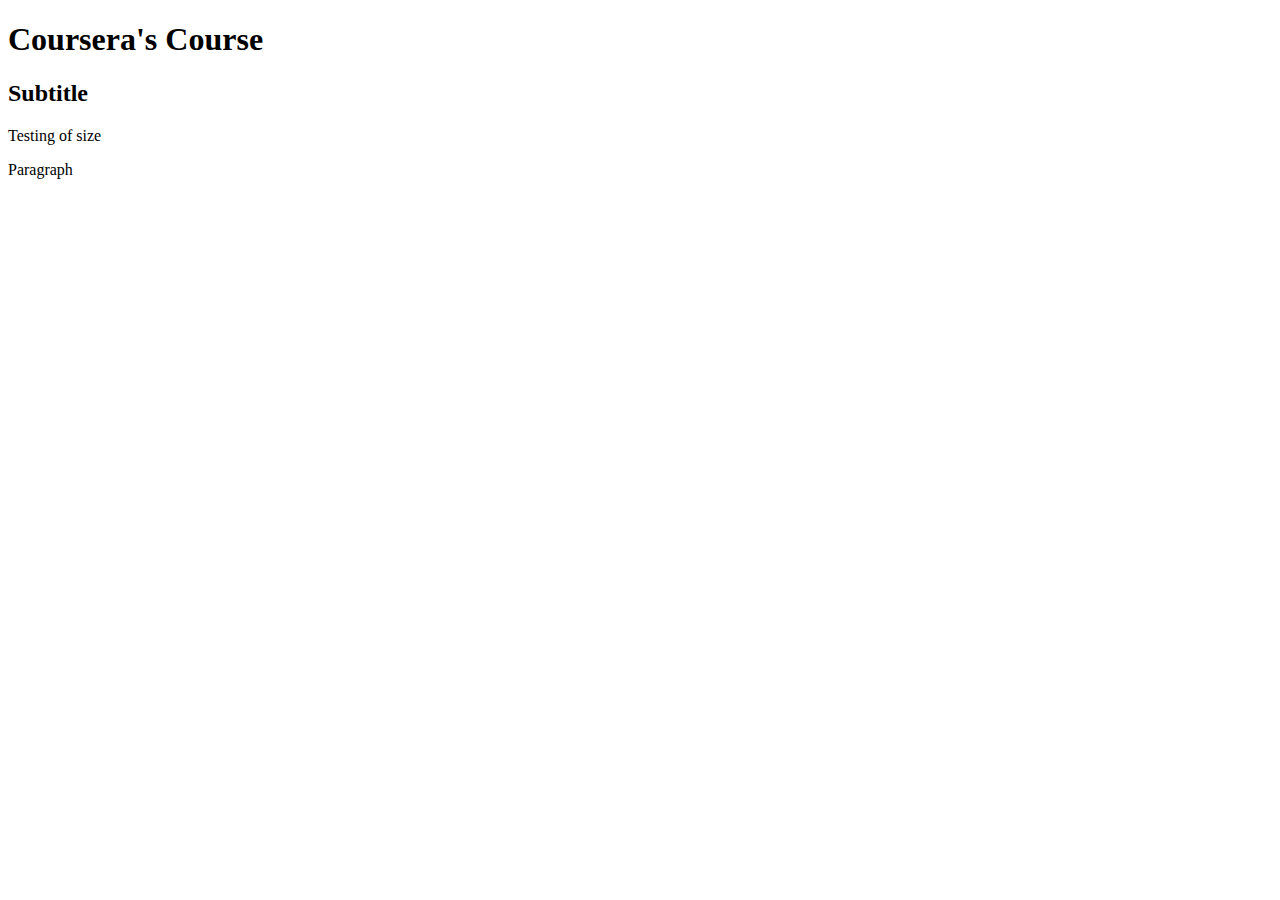
==== index.html @ 3c66941d "Initial commit" ====
<!DOCTYPE html>
<html>
<head>
	<title></title>
</head>
<body>
	<header>
		<h1>Coursera's Course</h1>
		<h2>Subtitle</h2>
		<p>Testing of size</p>
		<p>Paragraph</p>
	</header>

	<main></main>
	<footer></footer>
</body>
</html>
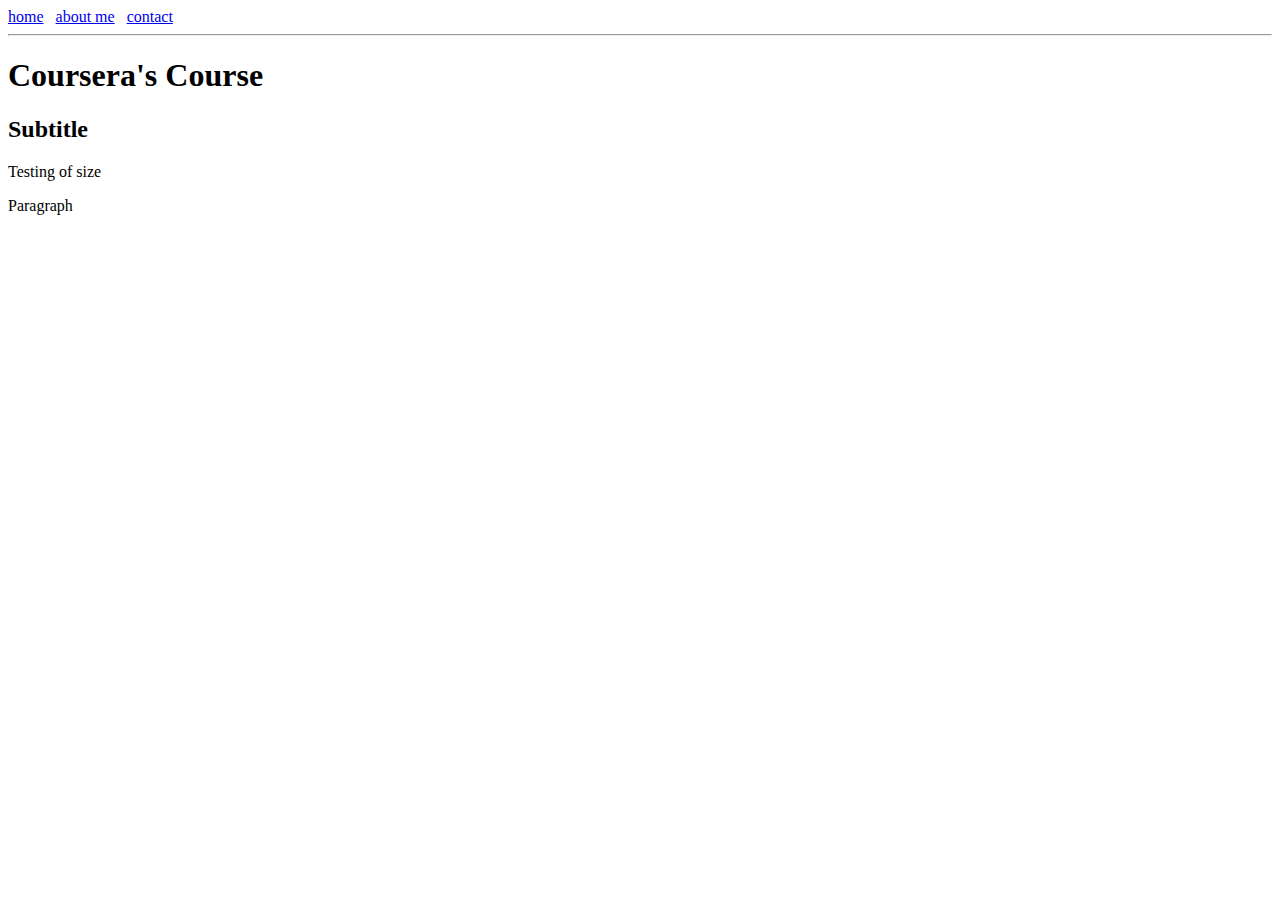
==== commit d19b69bb: "ultimas ediciones de HTML" ====
--- a/index.html
+++ b/index.html
@@ -1,17 +1,25 @@
 <!DOCTYPE html>
 <html>
-<head>
-	<title></title>
-</head>
-<body>
-	<header>
-		<h1>Coursera's Course</h1>
-		<h2>Subtitle</h2>
-		<p>Testing of size</p>
-		<p>Paragraph</p>
-	</header>
+	<head>
+		<title>my web page - coursera</title>
+	</head>
+	<body>
+		<header>
+			<a href="index.html">home</a>
+			&nbsp;
+			<a href="aboutme.html">about me</a>
+			&nbsp;
+			<a href="contact.html">contact</a>
+			<hr></hr>
+		</header>
 
-	<main></main>
-	<footer></footer>
-</body>
+		<main>
+			<h1>Coursera's Course</h1>
+			<h2>Subtitle</h2>
+			<p>Testing of size</p>
+			<p>Paragraph</p>
+		</main>
+
+		<footer></footer>
+	</body>
 </html>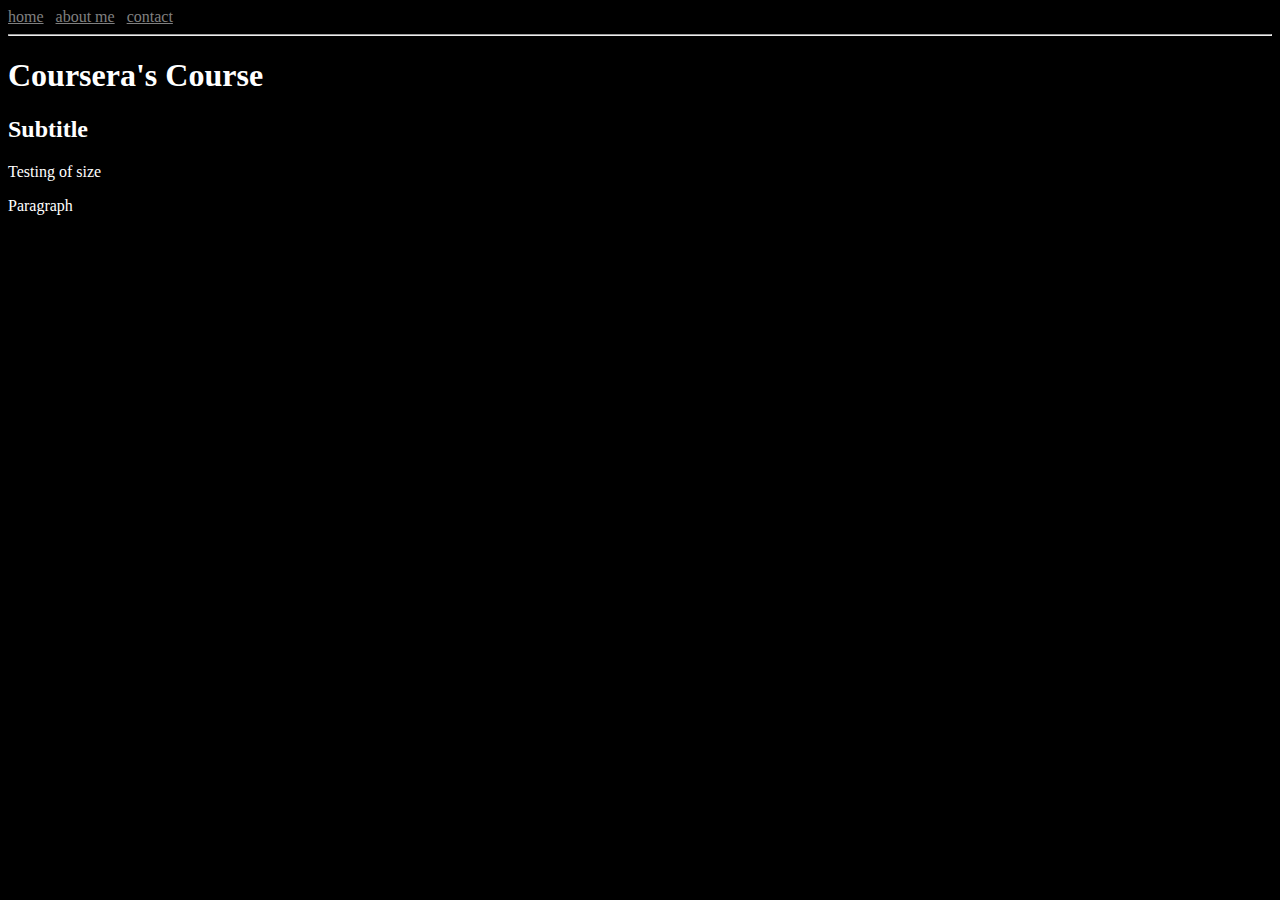
==== commit 045aa238: "arranco css" ====
--- a/index.html
+++ b/index.html
@@ -2,6 +2,7 @@
 <html>
 	<head>
 		<title>my web page - coursera</title>
+		<link rel="stylesheet" type="text/css" href="styles.css">
 	</head>
 	<body>
 		<header>
--- a/styles.css
+++ b/styles.css
@@ -0,0 +1,7 @@
+body{
+	background: black;
+	color: white;
+}
+a{
+	color:grey;
+}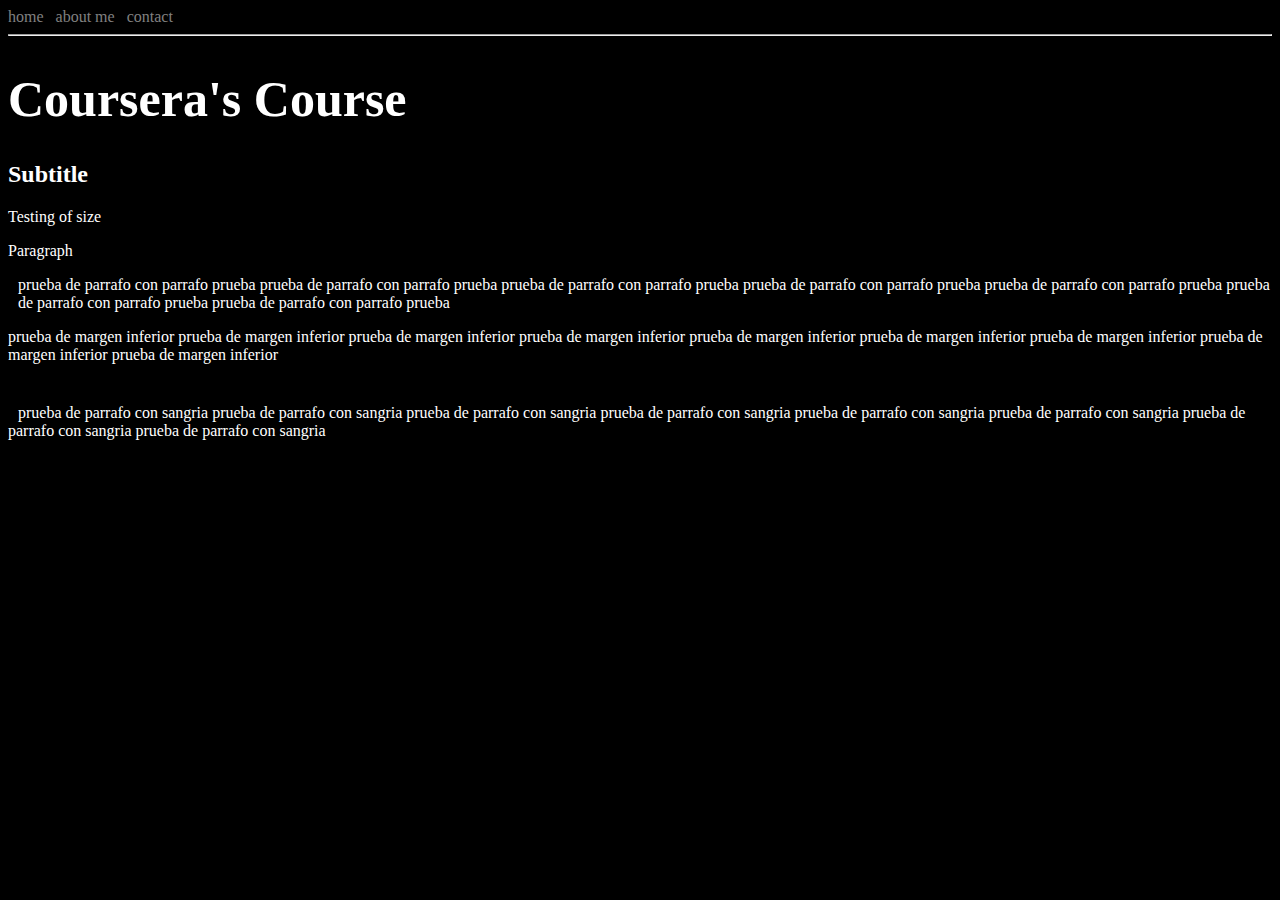
==== commit ca766dc3: "todo hasta media queries que cambiamos de archivo" ====
--- a/index.html
+++ b/index.html
@@ -10,7 +10,7 @@
 			&nbsp;
 			<a href="aboutme.html">about me</a>
 			&nbsp;
-			<a href="contact.html">contact</a>
+			<a href="contact.html" class="green_link">contact</a>
 			<hr></hr>
 		</header>
 
@@ -19,6 +19,9 @@
 			<h2>Subtitle</h2>
 			<p>Testing of size</p>
 			<p>Paragraph</p>
+			<p class="indent">prueba de parrafo con parrafo prueba prueba de parrafo con parrafo prueba prueba de parrafo con parrafo prueba prueba de parrafo con parrafo prueba prueba de parrafo con parrafo prueba prueba de parrafo con parrafo prueba prueba de parrafo con parrafo prueba </p>
+			<p class="gap_below">prueba de margen inferior prueba de margen inferior prueba de margen inferior prueba de margen inferior prueba de margen inferior prueba de margen inferior prueba de margen inferior prueba de margen inferior prueba de margen inferior </p>
+			<p><span  class="indent">prueba</span> de parrafo con sangria prueba de parrafo con sangria prueba de parrafo con sangria prueba de parrafo con sangria prueba de parrafo con sangria prueba de parrafo con sangria prueba de parrafo con sangria prueba de parrafo con sangria</p>
 		</main>
 
 		<footer></footer>
--- a/styles.css
+++ b/styles.css
@@ -2,6 +2,28 @@
 	background: black;
 	color: white;
 }
+
 a{
 	color:grey;
+	text-decoration: none;
+}
+a:hover{
+	color: black;
+	background: white;
+}
+.green_link:hover{
+	color: green;
+	background: grey;
+}
+
+h1{
+	font-family: "Times new roman" serif;
+	font-size: 50px;
+}
+
+.indent{
+	margin-left: 10px;
+}
+.gap_below{
+	margin-bottom: 40px;
 }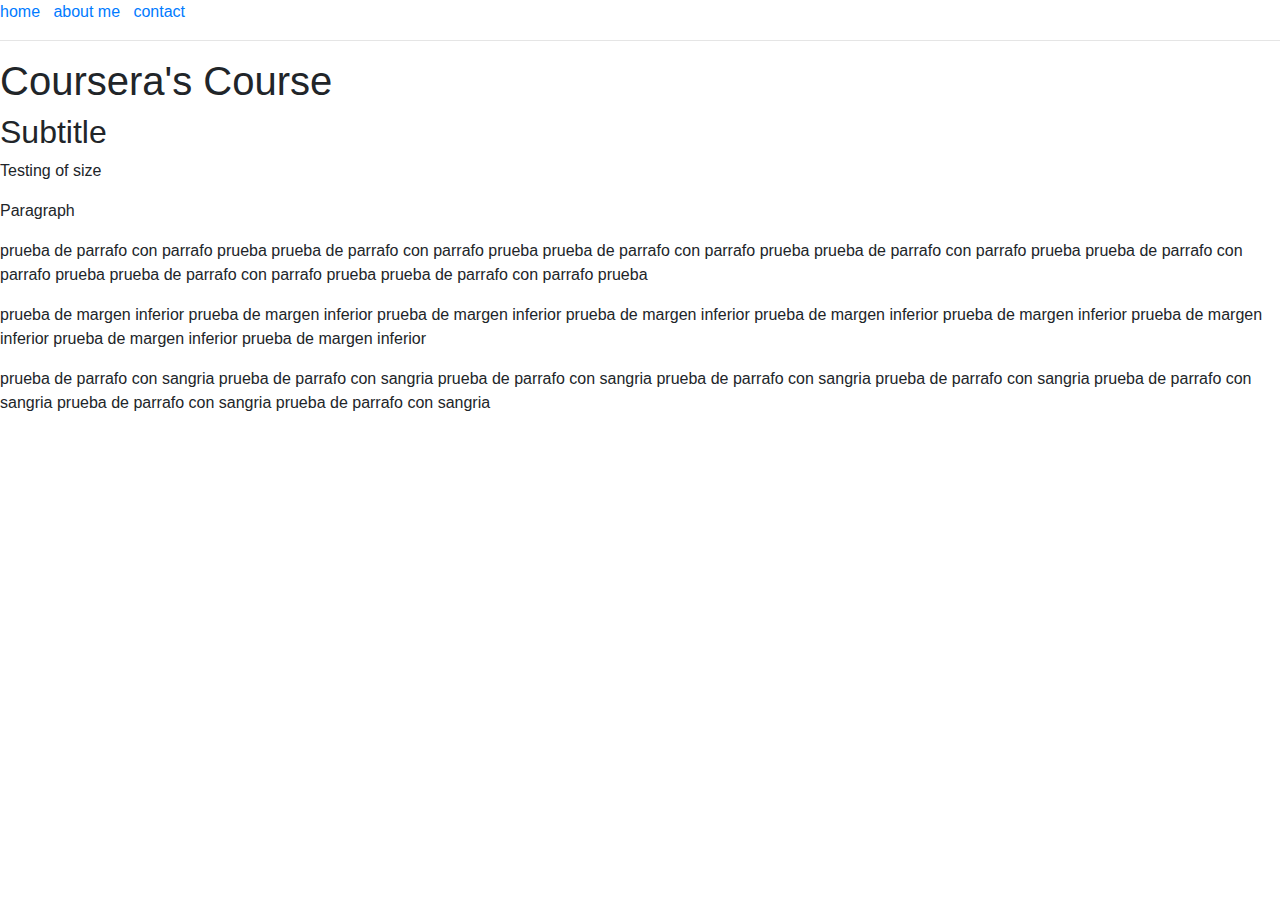
==== commit 88306771: "instale bootstrap" ====
--- a/index.html
+++ b/index.html
@@ -2,7 +2,8 @@
 <html>
 	<head>
 		<title>my web page - coursera</title>
-		<link rel="stylesheet" type="text/css" href="styles.css">
+		<link rel="stylesheet" type="text/css" href="bootstrap.css">
+		<!--<link rel="stylesheet" type="text/css" href="styles.css">-->
 	</head>
 	<body>
 		<header>
